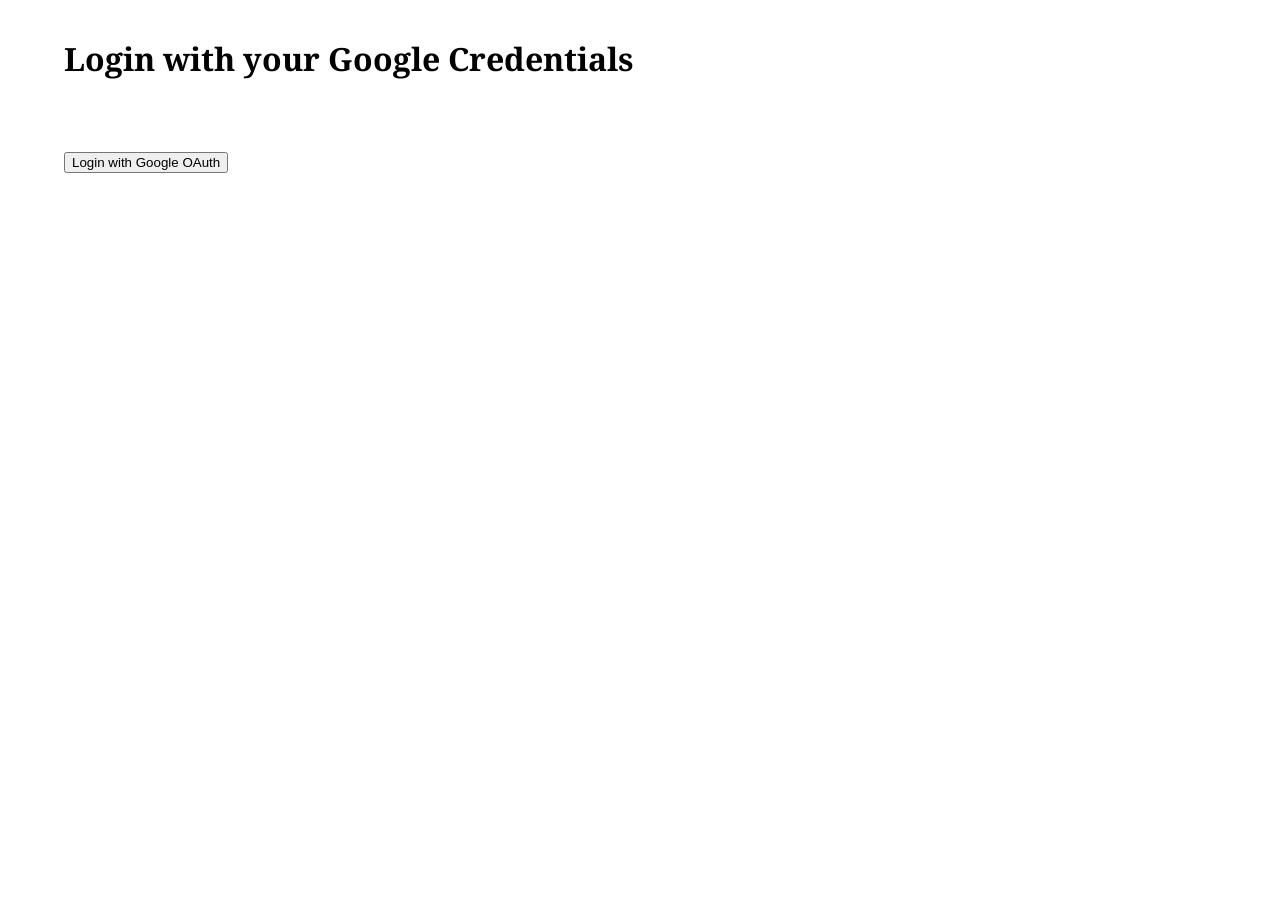
==== private.html @ 08473fbc "local version complete" ====
<!doctype html>
<html lang="en">
  <head>
    <meta charset="UTF-8" />
    <meta name="viewport" content="width=device-width, initial-scale=1.0" />
    <title>Login Success</title>
    <link rel="icon" type="image/png" sizes="32x32" href="./favicon.svg" />

    <link rel="preconnect" href="https://fonts.googleapis.com" />
    <link rel="preconnect" href="https://fonts.gstatic.com" crossorigin />
    <link
      href="https://fonts.googleapis.com/css2?family=Noto+Sans+Mono:wght@100..900&family=Noto+Sans:ital,wght@0,100..900;1,100..900&family=Noto+Serif:ital,wght@0,100..900;1,100..900&display=swap"
      rel="stylesheet"
    />
    <link rel="stylesheet" href="./css/main.css" />
    <script src="./js/main.js" type="module"></script>
  </head>
  <body id="main">
    <header>
      <h1>Success Response from Server</h1>
    </header>
    <main>
      <p>Back from Server with Token</p>
      <section class="content"></section>
      <p><button class="btn">Logout</button></p>
    </main>
  </body>
</html>
---- css/main.css ----
:root {
  --font-sans: 'Noto Sans', sans-serif;
  --font-serif: 'Noto Serif', serif;
  --font-mono: 'Noto Sans Mono', monospace;

  --space: 1rem;
}
html {
  font-size: 1rem;
  font-family: var(--font-sans);
}
body {
  margin: 0;
  padding: 0;
  min-height: 100dvh;
}
h1,
h2,
h3 {
  font-family: var(--font-serif);
}
code,
pre {
  font-family: var(--font-mono);
}
header,
main,
footer {
  padding-inline: calc(4 * var(--space));
  padding-block: var(--space);
}
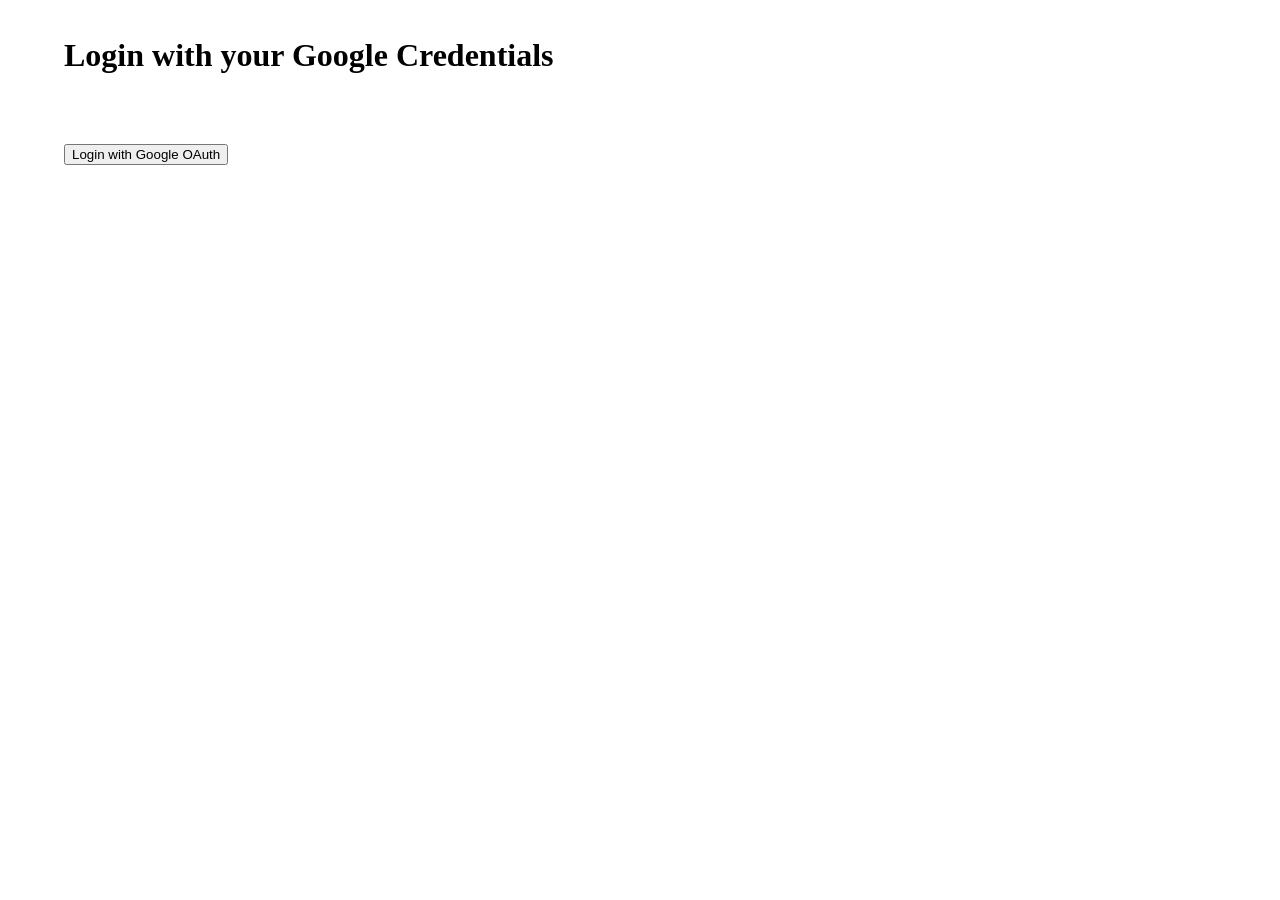
==== commit 451f360e: "more CSP entries" ====
--- a/private.html
+++ b/private.html
@@ -3,6 +3,16 @@
   <head>
     <meta charset="UTF-8" />
     <meta name="viewport" content="width=device-width, initial-scale=1.0" />
+    <meta
+      http-equiv="Content-Security-Policy"
+      content="
+    default-src 'self' *;
+    style-src 'self' fonts.googleapis.com 'unsafe-inline';
+    img-src 'self' googleusercontent.com;
+    font-src 'self' fonts.gstatic.com;
+    script-src 'self' ;
+    connect-src https://fuzzy-oauth-server-demo.vercel.app 'self'; "
+    />
     <title>Login Success</title>
     <link rel="icon" type="image/png" sizes="32x32" href="./favicon.svg" />
 
